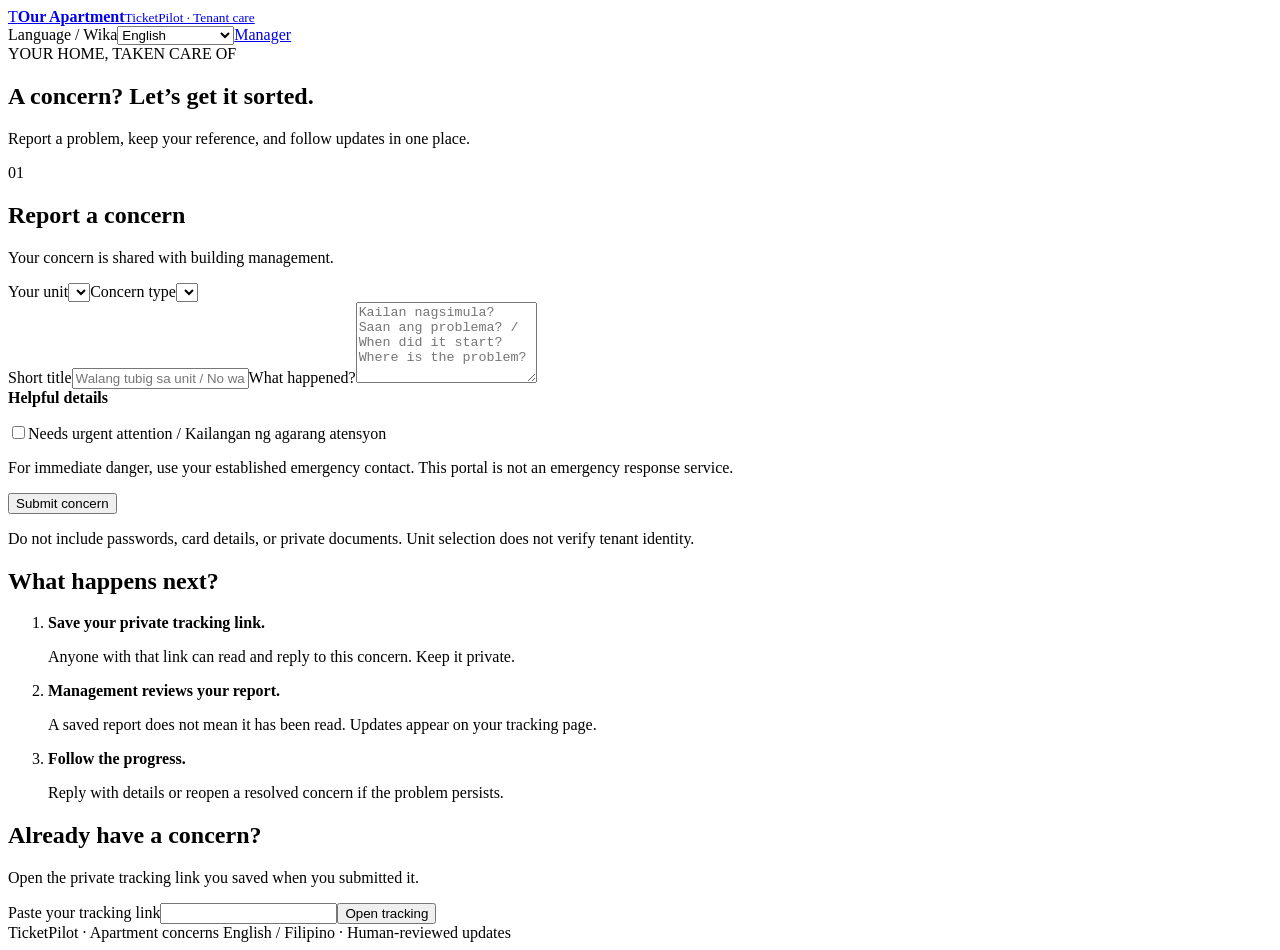
==== ticketpilot/static/apartments.html @ 28ddee70 "Add apartment concern tracker and CI/CD workflows" ====
<!doctype html>
<html lang="en"><head><meta charset="utf-8"><meta name="viewport" content="width=device-width,initial-scale=1"><meta name="description" content="Report apartment concerns and follow their progress privately."><meta name="referrer" content="no-referrer"><title>TicketPilot | Apartment concerns</title><link rel="stylesheet" href="/assets/apartments.css"><script src="/assets/apartments.js" defer></script></head>
<body><header><a class="brand" href="/tenant"><span class="brand-icon">T</span><span><strong id="buildingName">Our Apartment</strong><small>TicketPilot &middot; Tenant care</small></span></a><div class="header-actions"><label for="language" class="sr-only">Language / Wika</label><select id="language"><option value="en">English</option><option value="fil">Filipino / Taglish</option></select><a id="modeLink" href="/manager">Manager</a></div></header>
<main><noscript>Please enable JavaScript to submit or track concerns. For urgent concerns, contact building management directly.</noscript><div id="globalMessage" role="status" aria-live="polite"></div>
<section id="tenantView"><div class="intro"><span class="eyebrow" data-t="eyebrow">YOUR HOME, TAKEN CARE OF</span><h1 data-t="headline">A concern? Let’s get it sorted.</h1><p data-t="intro">Report a problem, keep your reference, and follow updates in one place.</p></div><aside class="notice" id="buildingNotice" hidden><span class="eyebrow" data-t="noticeLabel">FROM BUILDING MANAGEMENT</span><h2 id="noticeTitle"></h2><p id="noticeMessage"></p><small id="noticeTime"></small></aside>
<div class="layout"><section class="card"><div class="section-head"><span class="step">01</span><div><h2 data-t="newConcern">Report a concern</h2><p data-t="formIntro">Your concern is shared with building management.</p></div></div><form id="concernForm"><div class="pair"><label><span data-t="unit">Your unit</span><select id="unit" name="unit" required></select></label><label><span data-t="category">Concern type</span><select id="category" name="category" required></select></label></div><label><span data-t="title">Short title</span><input name="title" id="concernTitle" minlength="3" maxlength="120" required placeholder="Walang tubig sa unit / No water in the unit"></label><label><span data-t="description">What happened?</span><textarea name="description" id="description" minlength="10" maxlength="2000" rows="5" required placeholder="Kailan nagsimula? Saan ang problema? / When did it start? Where is the problem?"></textarea></label><div class="guidance"><strong data-t="helpfulDetails">Helpful details</strong><p id="guidance"></p></div><label class="check"><input type="checkbox" name="urgent" id="urgent"><span data-t="urgent">Needs urgent attention / Kailangan ng agarang atensyon</span></label><p class="fine" data-t="emergency">For immediate danger, use your established emergency contact. This portal is not an emergency response service.</p><button type="submit" id="submitConcern" data-t="submit">Submit concern</button><p class="fine" data-t="privacy">Do not include passwords, card details, or private documents. Unit selection does not verify tenant identity.</p></form></section>
<aside><section class="card soft"><h2 data-t="howTitle">What happens next?</h2><ol class="steps"><li><strong data-t="how1">Save your private tracking link.</strong><p data-t="how1Body">Anyone with that link can read and reply to this concern. Keep it private.</p></li><li><strong data-t="how2">Management reviews your report.</strong><p data-t="how2Body">A saved report does not mean it has been read. Updates appear on your tracking page.</p></li><li><strong data-t="how3">Follow the progress.</strong><p data-t="how3Body">Reply with details or reopen a resolved concern if the problem persists.</p></li></ol></section><section class="card"><h2 data-t="haveLink">Already have a concern?</h2><p data-t="haveLinkBody">Open the private tracking link you saved when you submitted it.</p><form id="openTrackingForm"><label><span data-t="pasteLink">Paste your tracking link</span><input type="text" id="existingLink" autocomplete="off" required></label><button class="secondary" type="submit" data-t="openTracking">Open tracking</button></form></section></aside></div>
<section class="card tracking" id="trackingPanel" hidden><div class="section-head"><span class="step">02</span><div><h2 data-t="yourConcern">Your concern</h2><p id="trackingReference"></p></div></div><div class="tracking-link"><label><span data-t="saveLink">Save this private tracking link</span><input readonly id="trackingLink" autocomplete="off"></label><button id="copyTracking" class="secondary" data-t="copy">Copy link</button></div><div id="tenantDetail"></div><button id="refreshTracking" class="secondary" data-t="refresh">Refresh updates</button><form id="replyForm"><label><span data-t="reply">Add a reply</span><textarea id="replyText" minlength="3" maxlength="1000" rows="3" required></textarea></label><label class="check" id="reopenLabel" hidden><input type="checkbox" id="reopen"><span data-t="reopen">The issue persists; reopen this concern.</span></label><button type="submit" data-t="sendReply">Send reply</button></form></section></section>
<section id="managerView" hidden><div class="intro"><span class="eyebrow">BUILDING MANAGEMENT</span><h1>One place for every concern.</h1><p>Review reports, assign action, and keep tenants updated.</p></div><section id="managerLogin" class="card login"><form id="loginForm"><label>Manager access code<input id="managerToken" type="password" autocomplete="off" required></label><button type="submit">Open manager dashboard</button><p class="fine">Enter the manager access code provided during setup. Never share this code with tenants.</p></form></section><div id="managerContent" hidden><div class="toolbar"><span id="lastChecked" role="status"></span><button class="secondary" id="refreshQueue">Refresh queue</button><button class="secondary" id="lockManager">Lock dashboard</button></div><div id="managerStats" class="stats"></div><div id="sharedIssues"></div><div class="card"><div class="section-head"><div><h2>Concern queue</h2><p>Newest reports first. Select a concern to review its details.</p></div></div><div class="filters"><label>Status<select id="statusFilter"><option value="active">Unresolved</option><option value="all">All statuses</option><option value="resolved">Resolved</option></select></label><label>Unit<select id="unitFilter"><option value="all">All units</option></select></label><label>Category<select id="categoryFilter"><option value="all">All categories</option></select></label></div><div id="queueList"></div><p id="queueScope" class="fine"></p></div><section id="managerDetail" class="card" hidden></section><section class="card"><h2>Building-wide notice</h2><p>Publish a confirmed update, such as an ongoing water interruption. This is visible to everyone who can open the portal.</p><form id="noticeForm"><label>Notice title<input id="noticeHeading" maxlength="120"></label><label>Public update<textarea id="noticeBody" maxlength="1200" rows="3"></textarea></label><label class="check"><input type="checkbox" id="noticeActive"><span>Show this notice to tenants</span></label><p class="fine">Do not include tenant names, unit-specific complaints, balances, or private contract information. Publish estimates only when confirmed.</p><button type="submit">Save notice</button></form></section><section class="card soft"><h2>Share the tenant portal</h2><input id="portalLink" readonly aria-label="Tenant portal link"><p class="fine">Share the public /tenant link in Messenger once the app has a reachable HTTPS address. Localhost works only on this computer. Tenants do not need the manager token.</p><p class="fine">This version does not send Messenger, SMS, or email notifications. The open manager dashboard refreshes every 30 seconds; use the dashboard as part of your agreed review routine.</p></section></div></section>
<footer>TicketPilot &middot; Apartment concerns <span>English / Filipino &middot; Human-reviewed updates</span></footer></main></body></html>
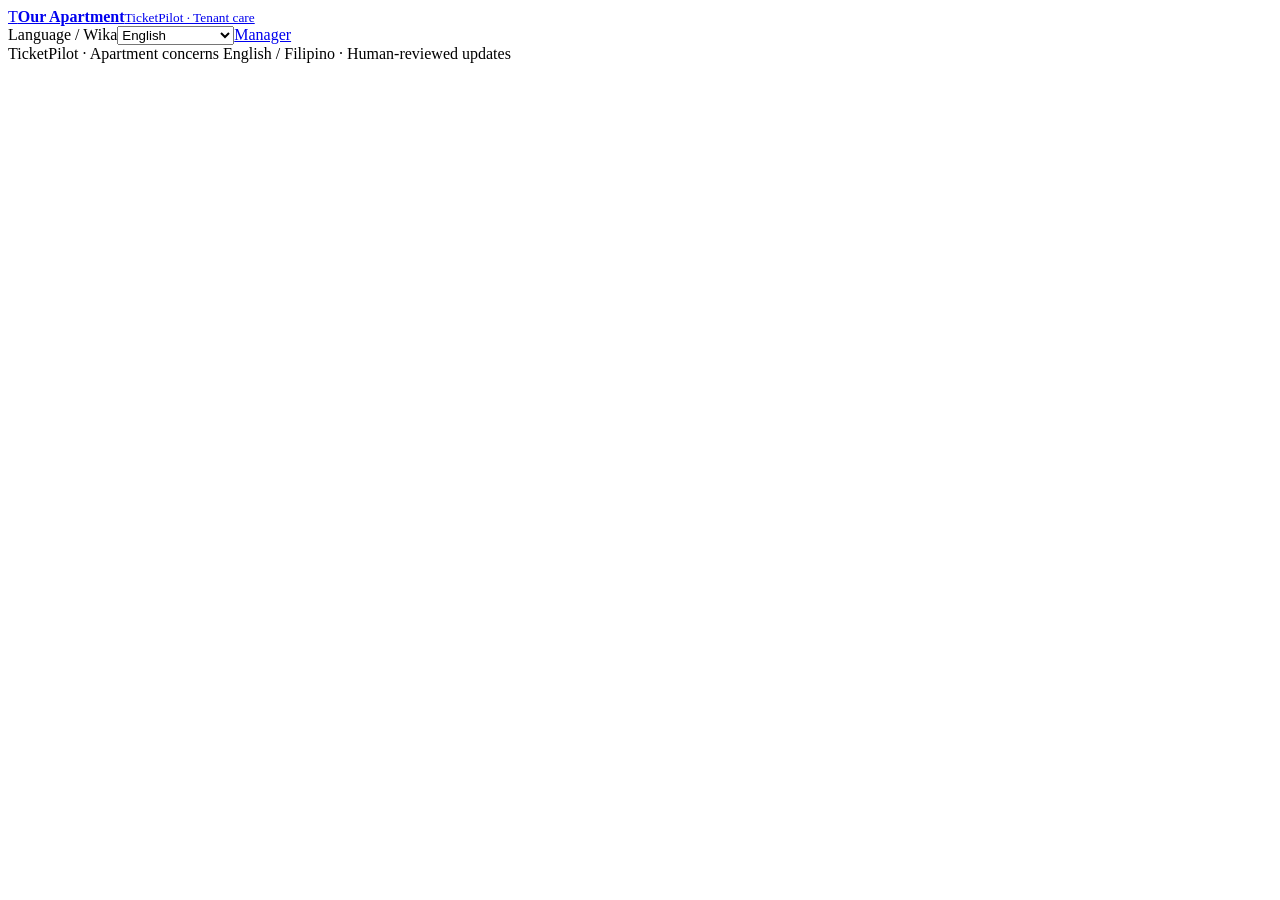
==== commit b2c49bbb: "Require approved tenant logins and enforce private concern ownership Add eight unit-bound accounts, " ====
--- a/ticketpilot/static/apartments.html
+++ b/ticketpilot/static/apartments.html
@@ -2,9 +2,11 @@
 <html lang="en"><head><meta charset="utf-8"><meta name="viewport" content="width=device-width,initial-scale=1"><meta name="description" content="Report apartment concerns and follow their progress privately."><meta name="referrer" content="no-referrer"><title>TicketPilot | Apartment concerns</title><link rel="stylesheet" href="/assets/apartments.css"><script src="/assets/apartments.js" defer></script></head>
 <body><header><a class="brand" href="/tenant"><span class="brand-icon">T</span><span><strong id="buildingName">Our Apartment</strong><small>TicketPilot &middot; Tenant care</small></span></a><div class="header-actions"><label for="language" class="sr-only">Language / Wika</label><select id="language"><option value="en">English</option><option value="fil">Filipino / Taglish</option></select><a id="modeLink" href="/manager">Manager</a></div></header>
 <main><noscript>Please enable JavaScript to submit or track concerns. For urgent concerns, contact building management directly.</noscript><div id="globalMessage" role="status" aria-live="polite"></div>
-<section id="tenantView"><div class="intro"><span class="eyebrow" data-t="eyebrow">YOUR HOME, TAKEN CARE OF</span><h1 data-t="headline">A concern? Let’s get it sorted.</h1><p data-t="intro">Report a problem, keep your reference, and follow updates in one place.</p></div><aside class="notice" id="buildingNotice" hidden><span class="eyebrow" data-t="noticeLabel">FROM BUILDING MANAGEMENT</span><h2 id="noticeTitle"></h2><p id="noticeMessage"></p><small id="noticeTime"></small></aside>
-<div class="layout"><section class="card"><div class="section-head"><span class="step">01</span><div><h2 data-t="newConcern">Report a concern</h2><p data-t="formIntro">Your concern is shared with building management.</p></div></div><form id="concernForm"><div class="pair"><label><span data-t="unit">Your unit</span><select id="unit" name="unit" required></select></label><label><span data-t="category">Concern type</span><select id="category" name="category" required></select></label></div><label><span data-t="title">Short title</span><input name="title" id="concernTitle" minlength="3" maxlength="120" required placeholder="Walang tubig sa unit / No water in the unit"></label><label><span data-t="description">What happened?</span><textarea name="description" id="description" minlength="10" maxlength="2000" rows="5" required placeholder="Kailan nagsimula? Saan ang problema? / When did it start? Where is the problem?"></textarea></label><div class="guidance"><strong data-t="helpfulDetails">Helpful details</strong><p id="guidance"></p></div><label class="check"><input type="checkbox" name="urgent" id="urgent"><span data-t="urgent">Needs urgent attention / Kailangan ng agarang atensyon</span></label><p class="fine" data-t="emergency">For immediate danger, use your established emergency contact. This portal is not an emergency response service.</p><button type="submit" id="submitConcern" data-t="submit">Submit concern</button><p class="fine" data-t="privacy">Do not include passwords, card details, or private documents. Unit selection does not verify tenant identity.</p></form></section>
-<aside><section class="card soft"><h2 data-t="howTitle">What happens next?</h2><ol class="steps"><li><strong data-t="how1">Save your private tracking link.</strong><p data-t="how1Body">Anyone with that link can read and reply to this concern. Keep it private.</p></li><li><strong data-t="how2">Management reviews your report.</strong><p data-t="how2Body">A saved report does not mean it has been read. Updates appear on your tracking page.</p></li><li><strong data-t="how3">Follow the progress.</strong><p data-t="how3Body">Reply with details or reopen a resolved concern if the problem persists.</p></li></ol></section><section class="card"><h2 data-t="haveLink">Already have a concern?</h2><p data-t="haveLinkBody">Open the private tracking link you saved when you submitted it.</p><form id="openTrackingForm"><label><span data-t="pasteLink">Paste your tracking link</span><input type="text" id="existingLink" autocomplete="off" required></label><button class="secondary" type="submit" data-t="openTracking">Open tracking</button></form></section></aside></div>
+<section id="tenantView" hidden><div class="intro"><span class="eyebrow" data-t="eyebrow">YOUR HOME, TAKEN CARE OF</span><h1 data-t="headline">A concern? Let’s get it sorted.</h1><p data-t="intro">Report a problem, keep your reference, and follow updates in one place.</p></div><aside class="notice" id="buildingNotice" hidden><span class="eyebrow" data-t="noticeLabel">FROM BUILDING MANAGEMENT</span><h2 id="noticeTitle"></h2><p id="noticeMessage"></p><small id="noticeTime"></small></aside>
+<div class="tenant-account toolbar"><span id="tenantIdentity"></span><button class="secondary" id="changePasswordToggle" type="button" data-t="changePassword">Change password</button><button class="secondary" id="tenantLogout" type="button" data-t="signOut">Sign out</button></div>
+<section id="tenantPasswordPanel" class="card login" hidden><h2 data-t="changePassword">Change password</h2><form id="tenantPasswordForm"><label><span data-t="currentPassword">Current password</span><input id="tenantCurrentPassword" type="password" autocomplete="current-password" maxlength="128" required></label><label><span data-t="newPassword">New password</span><input id="tenantNewPassword" type="password" autocomplete="new-password" minlength="15" maxlength="128" required></label><label><span data-t="repeatPassword">Repeat new password</span><input id="tenantRepeatPassword" type="password" autocomplete="new-password" minlength="15" maxlength="128" required></label><p class="fine" data-t="passwordHelp">Use at least 15 characters. Choose a password you do not use elsewhere.</p><button type="submit" data-t="savePassword">Save password</button><button id="cancelPasswordChange" class="secondary" type="button" data-t="cancel">Cancel</button></form></section>
+<div class="layout"><section class="card"><div class="section-head"><span class="step">01</span><div><h2 data-t="newConcern">Report a concern</h2><p data-t="formIntro">Your concern is shared with building management.</p></div></div><form id="concernForm"><div class="pair"><label><span data-t="unit">Your unit</span><select id="unit" name="unit" required></select></label><label><span data-t="category">Concern type</span><select id="category" name="category" required></select></label></div><label><span data-t="title">Short title</span><input name="title" id="concernTitle" minlength="3" maxlength="120" required placeholder="Walang tubig sa unit / No water in the unit"></label><label><span data-t="description">What happened?</span><textarea name="description" id="description" minlength="10" maxlength="2000" rows="5" required placeholder="Kailan nagsimula? Saan ang problema? / When did it start? Where is the problem?"></textarea></label><div class="guidance"><strong data-t="helpfulDetails">Helpful details</strong><p id="guidance"></p></div><label class="check"><input type="checkbox" name="urgent" id="urgent"><span data-t="urgent">Needs urgent attention / Kailangan ng agarang atensyon</span></label><p class="fine" data-t="emergency">For immediate danger, use your established emergency contact. This portal is not an emergency response service.</p><button type="submit" id="submitConcern" data-t="submit">Submit concern</button><p class="fine" data-t="privacy">Do not include passwords, card details, or private documents. Your unit is linked to your tenant account.</p></form></section>
+<aside><section class="card soft"><h2 data-t="howTitle">What happens next?</h2><ol class="steps"><li><strong data-t="how1">Save your private tracking link.</strong><p data-t="how1Body">Sign in to your tenant account to open this link. Keep the link private.</p></li><li><strong data-t="how2">Management reviews your report.</strong><p data-t="how2Body">A saved report does not mean it has been read. Updates appear on your tracking page.</p></li><li><strong data-t="how3">Follow the progress.</strong><p data-t="how3Body">Reply with details or reopen a resolved concern if the problem persists.</p></li></ol></section><section class="card"><h2 data-t="haveLink">Already have a concern?</h2><p data-t="haveLinkBody">Open the private tracking link you saved when you submitted it.</p><form id="openTrackingForm"><label><span data-t="pasteLink">Paste your tracking link</span><input type="text" id="existingLink" autocomplete="off" required></label><button class="secondary" type="submit" data-t="openTracking">Open tracking</button></form></section></aside></div>
 <section class="card tracking" id="trackingPanel" hidden><div class="section-head"><span class="step">02</span><div><h2 data-t="yourConcern">Your concern</h2><p id="trackingReference"></p></div></div><div class="tracking-link"><label><span data-t="saveLink">Save this private tracking link</span><input readonly id="trackingLink" autocomplete="off"></label><button id="copyTracking" class="secondary" data-t="copy">Copy link</button></div><div id="tenantDetail"></div><button id="refreshTracking" class="secondary" data-t="refresh">Refresh updates</button><form id="replyForm"><label><span data-t="reply">Add a reply</span><textarea id="replyText" minlength="3" maxlength="1000" rows="3" required></textarea></label><label class="check" id="reopenLabel" hidden><input type="checkbox" id="reopen"><span data-t="reopen">The issue persists; reopen this concern.</span></label><button type="submit" data-t="sendReply">Send reply</button></form></section></section>
-<section id="managerView" hidden><div class="intro"><span class="eyebrow">BUILDING MANAGEMENT</span><h1>One place for every concern.</h1><p>Review reports, assign action, and keep tenants updated.</p></div><section id="managerLogin" class="card login"><form id="loginForm"><label>Manager access code<input id="managerToken" type="password" autocomplete="off" required></label><button type="submit">Open manager dashboard</button><p class="fine">Enter the manager access code provided during setup. Never share this code with tenants.</p></form></section><div id="managerContent" hidden><div class="toolbar"><span id="lastChecked" role="status"></span><button class="secondary" id="refreshQueue">Refresh queue</button><button class="secondary" id="lockManager">Lock dashboard</button></div><div id="managerStats" class="stats"></div><div id="sharedIssues"></div><div class="card"><div class="section-head"><div><h2>Concern queue</h2><p>Newest reports first. Select a concern to review its details.</p></div></div><div class="filters"><label>Status<select id="statusFilter"><option value="active">Unresolved</option><option value="all">All statuses</option><option value="resolved">Resolved</option></select></label><label>Unit<select id="unitFilter"><option value="all">All units</option></select></label><label>Category<select id="categoryFilter"><option value="all">All categories</option></select></label></div><div id="queueList"></div><p id="queueScope" class="fine"></p></div><section id="managerDetail" class="card" hidden></section><section class="card"><h2>Building-wide notice</h2><p>Publish a confirmed update, such as an ongoing water interruption. This is visible to everyone who can open the portal.</p><form id="noticeForm"><label>Notice title<input id="noticeHeading" maxlength="120"></label><label>Public update<textarea id="noticeBody" maxlength="1200" rows="3"></textarea></label><label class="check"><input type="checkbox" id="noticeActive"><span>Show this notice to tenants</span></label><p class="fine">Do not include tenant names, unit-specific complaints, balances, or private contract information. Publish estimates only when confirmed.</p><button type="submit">Save notice</button></form></section><section class="card soft"><h2>Share the tenant portal</h2><input id="portalLink" readonly aria-label="Tenant portal link"><p class="fine">Share the public /tenant link in Messenger once the app has a reachable HTTPS address. Localhost works only on this computer. Tenants do not need the manager token.</p><p class="fine">This version does not send Messenger, SMS, or email notifications. The open manager dashboard refreshes every 30 seconds; use the dashboard as part of your agreed review routine.</p></section></div></section>
+<section id="managerView" hidden><div class="intro"><span class="eyebrow">BUILDING MANAGEMENT</span><h1>One place for every concern.</h1><p>Review reports, assign action, and keep tenants updated.</p></div><section id="managerLogin" class="card login"><form id="loginForm"><label>Manager access code<input id="managerToken" type="password" autocomplete="off" required></label><button type="submit">Open manager dashboard</button><p class="fine">Enter the manager access code provided during setup. Never share this code with tenants.</p></form></section><div id="managerContent" hidden><div class="toolbar"><span id="lastChecked" role="status"></span><button class="secondary" id="refreshQueue">Refresh queue</button><button class="secondary" id="lockManager">Lock dashboard</button></div><div id="managerStats" class="stats"></div><div id="sharedIssues"></div><div class="card"><div class="section-head"><div><h2>Concern queue</h2><p>Newest reports first. Select a concern to review its details.</p></div></div><div class="filters"><label>Status<select id="statusFilter"><option value="active">Unresolved</option><option value="all">All statuses</option><option value="resolved">Resolved</option></select></label><label>Unit<select id="unitFilter"><option value="all">All units</option></select></label><label>Category<select id="categoryFilter"><option value="all">All categories</option></select></label></div><div id="queueList"></div><p id="queueScope" class="fine"></p></div><section id="managerDetail" class="card" hidden></section><section class="card"><h2>Building-wide notice</h2><p>Publish a confirmed update, such as an ongoing water interruption. This is visible to signed-in tenants.</p><form id="noticeForm"><label>Notice title<input id="noticeHeading" maxlength="120"></label><label>Public update<textarea id="noticeBody" maxlength="1200" rows="3"></textarea></label><label class="check"><input type="checkbox" id="noticeActive"><span>Show this notice to tenants</span></label><p class="fine">Do not include tenant names, unit-specific complaints, balances, or private contract information. Publish estimates only when confirmed.</p><button type="submit">Save notice</button></form></section><section class="card soft"><h2>Share the tenant portal</h2><input id="portalLink" readonly aria-label="Tenant portal link"><p class="fine">Share the /tenant sign-in link with the eight approved tenants. Give each tenant only their own credentials through a private channel. Tenants do not need the manager access code.</p><p class="fine">This version does not send Messenger, SMS, or email notifications.</p><p class="fine" id="refreshPolicy">Use Refresh queue to check for new concerns.</p></section></div></section>
 <footer>TicketPilot &middot; Apartment concerns <span>English / Filipino &middot; Human-reviewed updates</span></footer></main></body></html>
